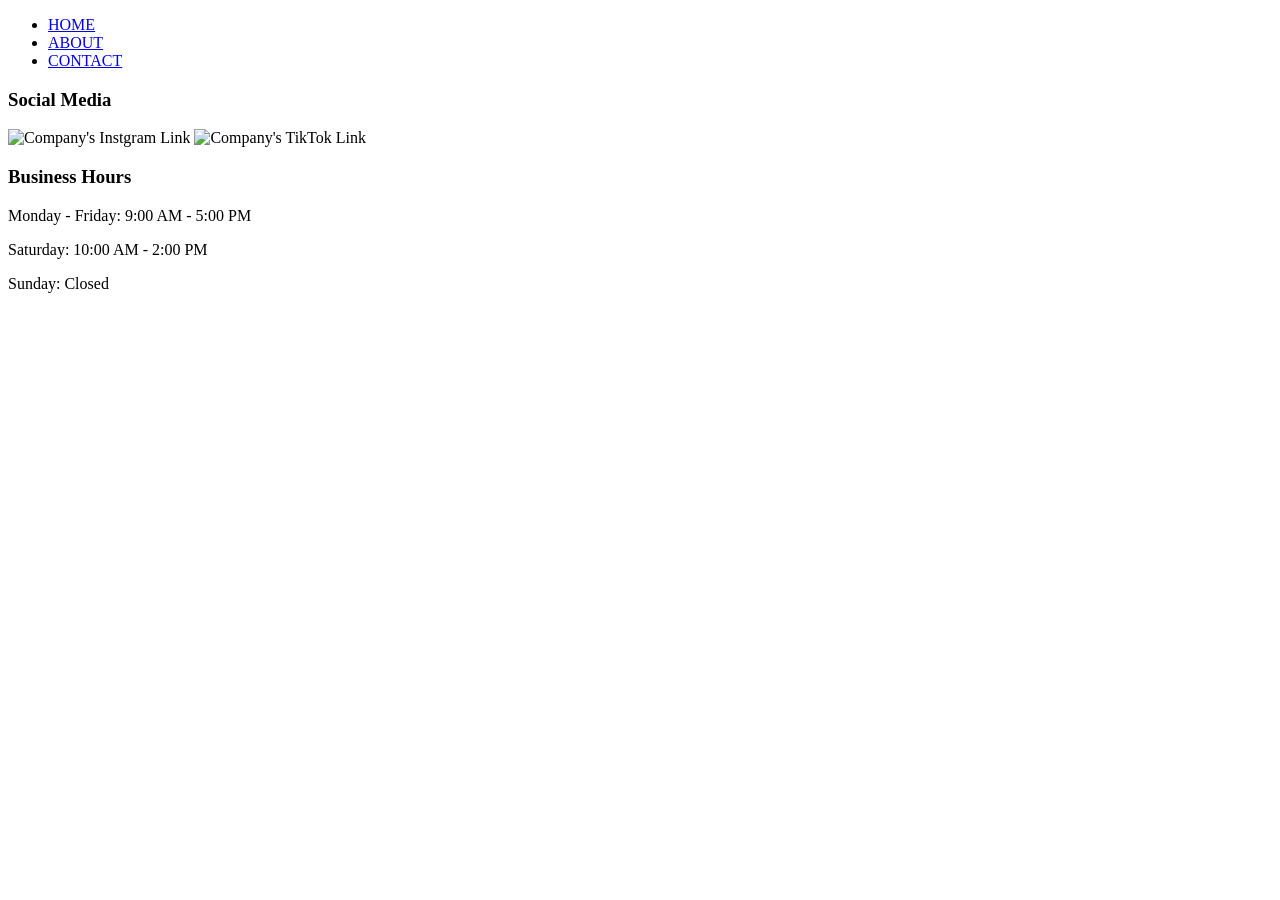
==== about.html @ 3b8071d7 "Add files via upload" ====
<!DOCTYPE html>
<html lang="en">
<head>
    <meta charset="UTF-8">
    <meta name="viewport" content="width=device-width, initial-scale=1.0">
    <title>ABOUT</title>
    <link rel="icon" type="image/x-icon" href="Media/images/favicon_io/favicon.ico">
    <link rel="stylesheet" href="CSS/styles.css">
</head>
<body>
    <!---header with nav-->
     <header>
        <nav>
            <ul>
            <li><a href="index.html">HOME</a></li>
            <li><a href="about.html">ABOUT</a></li>
            <li><a href="contact.html">CONTACT</a></li>
            </ul>
        </nav>
    </header>
     <footer>
        <div id="col1">
            <h3>Social Media</h3>
            <img src="media/images/instagram.png" alt="Company's Instgram Link" width="40" height="40">
            <img src="media/images/tik-tok.png" alt="Company's TikTok Link" width="40" height="40">
        </div>
        <div id="col2">
            <h3>Business Hours</h3>
            <p>Monday - Friday: 9:00 AM - 5:00 PM</p>
            <p>Saturday: 10:00 AM - 2:00 PM</p>
            <p>Sunday: Closed</p>
        </div>
    </footer>
</body>
</html>
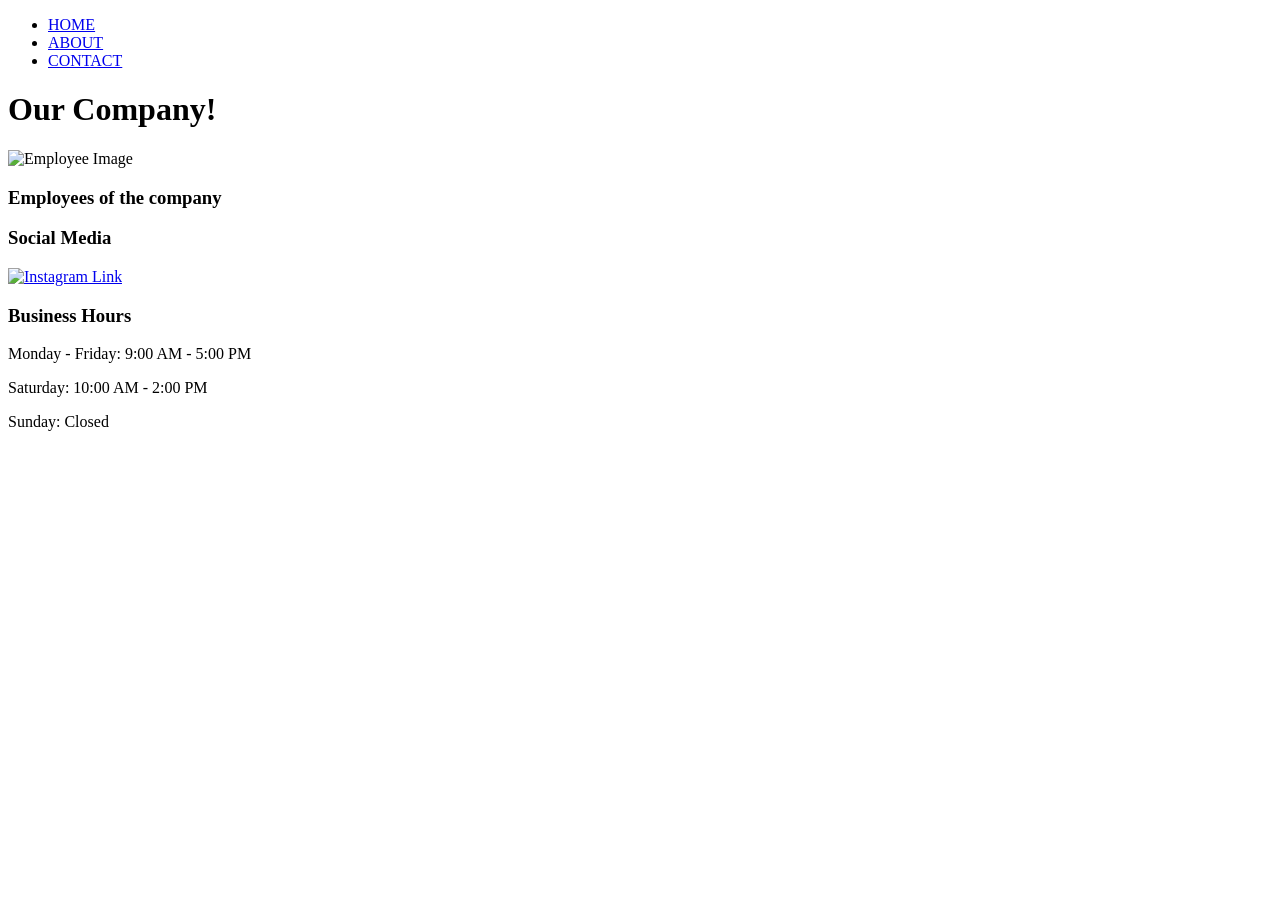
==== commit 24d7e476: "Add files via upload" ====
--- a/about.html
+++ b/about.html
@@ -6,6 +6,7 @@
     <title>ABOUT</title>
     <link rel="icon" type="image/x-icon" href="Media/images/favicon_io/favicon.ico">
     <link rel="stylesheet" href="CSS/styles.css">
+    <link rel="stylesheet" href="CSS/about_styles.css">
 </head>
 <body>
     <!---header with nav-->
@@ -18,11 +19,19 @@
             </ul>
         </nav>
     </header>
+    <h1>Our Company!</h1>
+    <div id="employee">
+        <div id="employee1">
+            <image src="Media/images/people.jpg" alt="Employee Image">
+            <h3>Employees of the company</h3>
+        </div>
+    </div>
      <footer>
         <div id="col1">
             <h3>Social Media</h3>
-            <img src="media/images/instagram.png" alt="Company's Instgram Link" width="40" height="40">
-            <img src="media/images/tik-tok.png" alt="Company's TikTok Link" width="40" height="40">
+            <a href="https://www.instagram.com/snap.shotsbyalexis/">
+            <img src="Media/images/instagram.png" alt="Instagram Link" style="width:42px;height:42px;">
+            </a>
         </div>
         <div id="col2">
             <h3>Business Hours</h3>
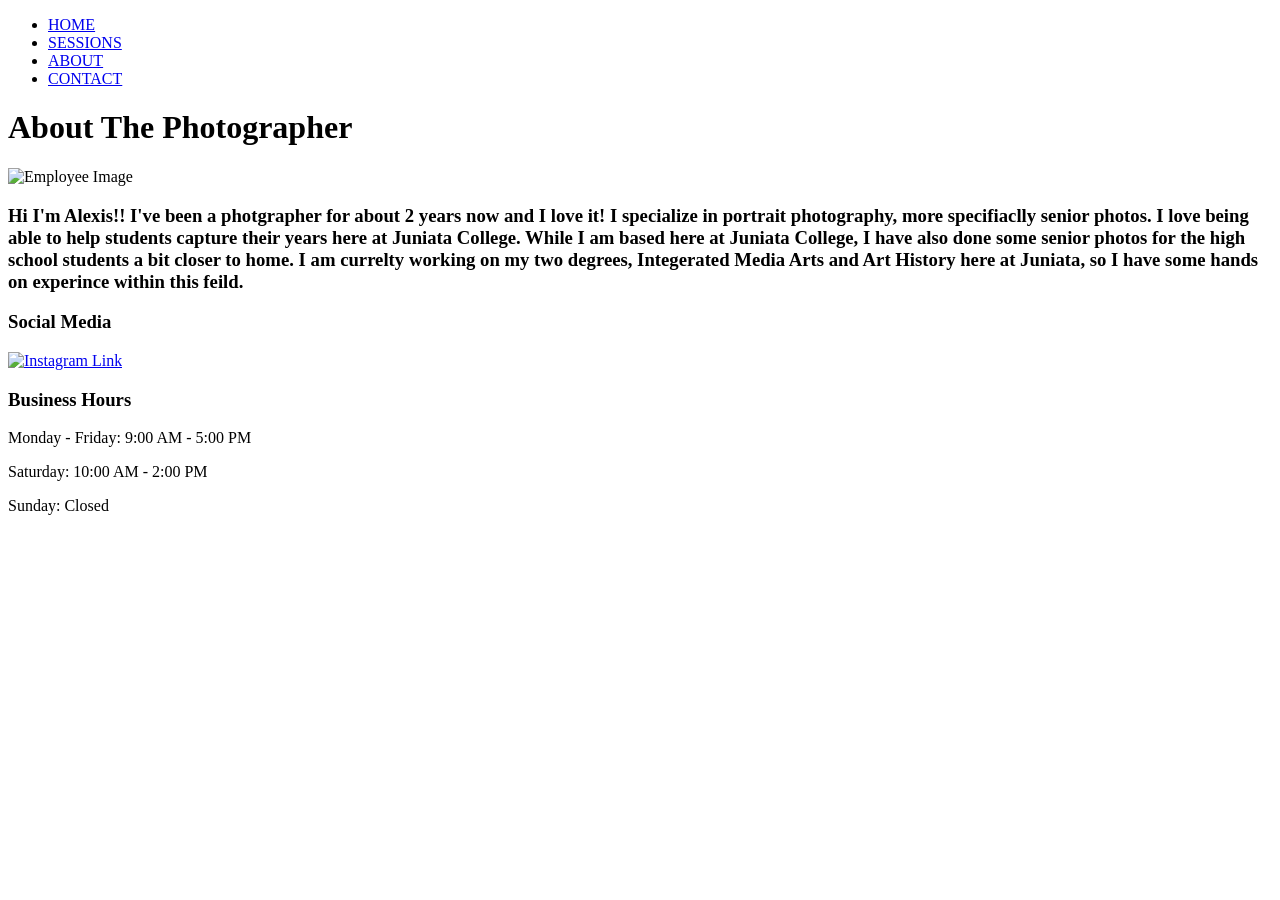
==== commit 027bb182: "Revise about section to feature photographer Alexis Updated the content to introduce the photographe" ====
--- a/about.html
+++ b/about.html
@@ -14,16 +14,23 @@
         <nav>
             <ul>
             <li><a href="index.html">HOME</a></li>
+            <li><a href="Sessions.html">SESSIONS</a></li>
             <li><a href="about.html">ABOUT</a></li>
             <li><a href="contact.html">CONTACT</a></li>
             </ul>
         </nav>
     </header>
-    <h1>Our Company!</h1>
-    <div id="employee">
-        <div id="employee1">
-            <image src="Media/images/people.jpg" alt="Employee Image">
-            <h3>Employees of the company</h3>
+    <h1>About The Photographer</h1>
+    <div id="me">
+        <div id="me">
+            <image src="Media/images/Profile.JPG" alt="Employee Image">
+            <h3>Hi I'm Alexis!!
+                I've been a photgrapher for about 2 years now and I love it!  
+                I specialize in portrait photography, more specifiaclly senior photos. 
+                I love being able to help students capture their years here at Juniata College. 
+                While I am based here at Juniata College, I have also done some senior photos for the high school students a bit closer to home.
+                I am currelty working on my two degrees, Integerated Media Arts and Art History here at Juniata, so I have some hands on experince within this feild.
+            </h3>
         </div>
     </div>
      <footer>
@@ -41,4 +48,4 @@
         </div>
     </footer>
 </body>
-</html>+</html>
